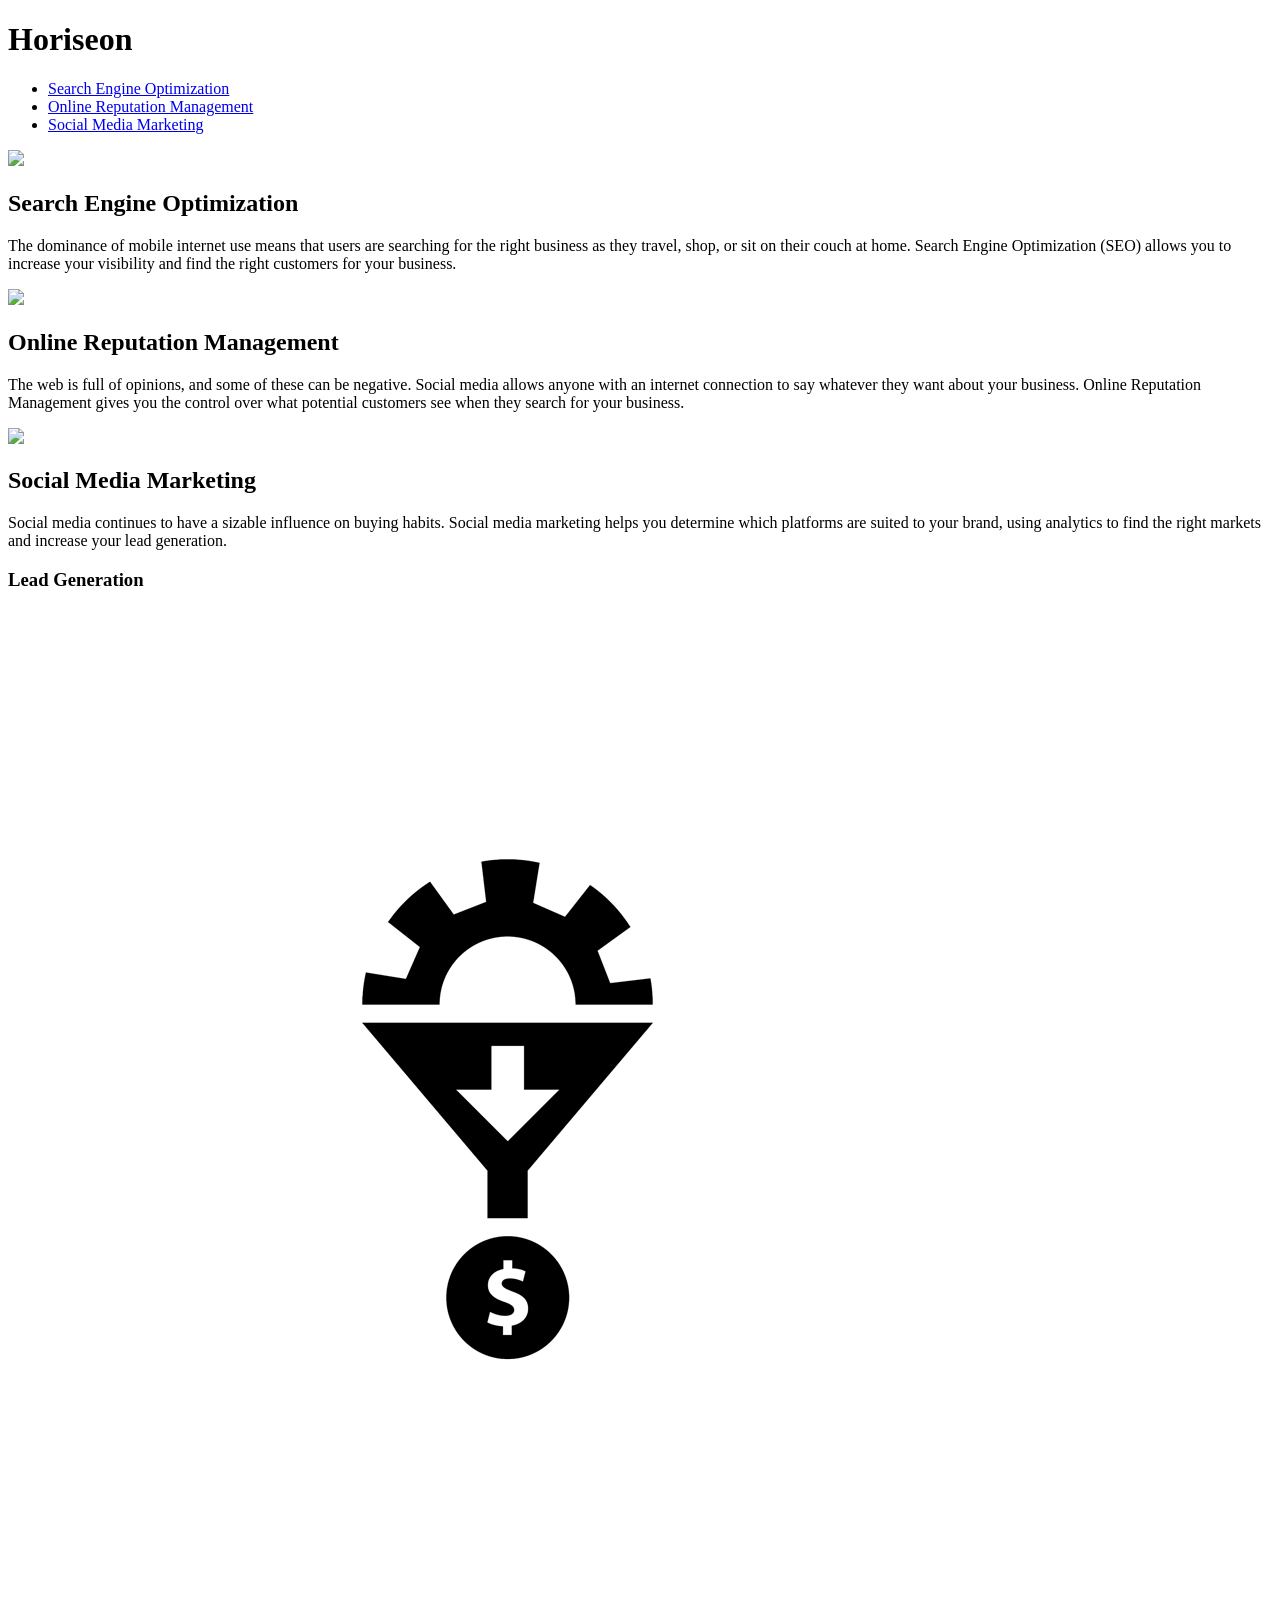
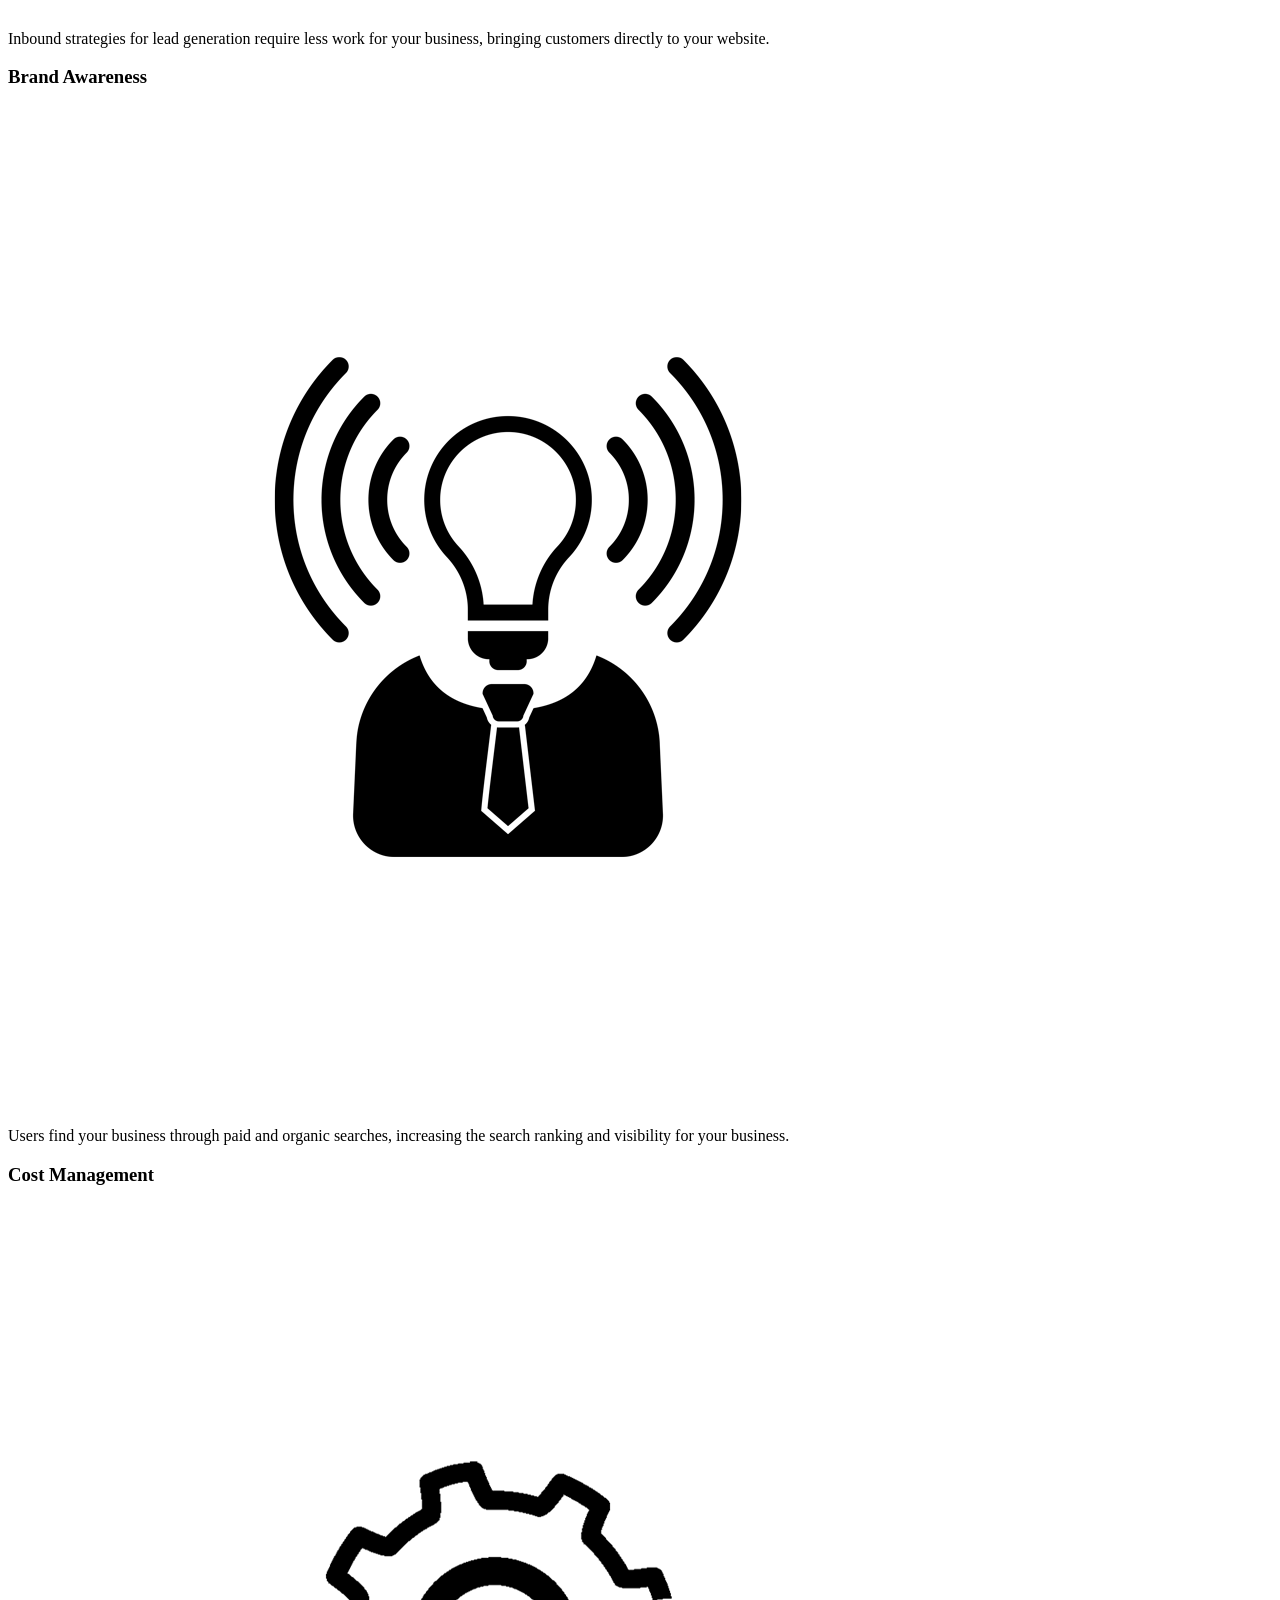
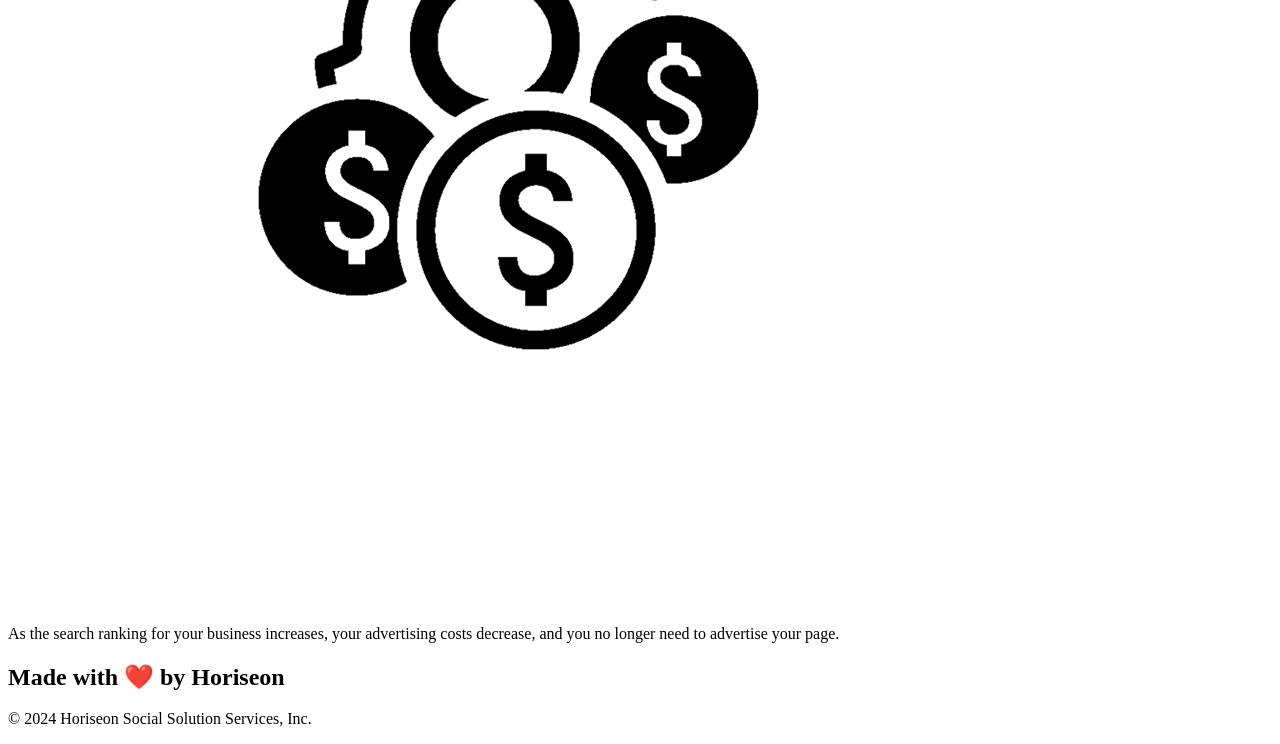
==== 02-Challenge/Develop/index.html @ 72c09d2f "added a title and fixed the links" ====
<!DOCTYPE html>
<html lang="en-us">

<header>
    <meta charset="UTF-8" />
    <link rel="stylesheet" href="./assets/css/style.css">
    <title>Horiseon on the Horizon</title>
</header>

<body>
    <div class="header">
        <h1>Hori<span class="seo">seo</span>n</h1>
        <div>
            <ul>
                <li>
                    <a href="#search-engine-optimization">Search Engine Optimization</a>
                </li>
                <li>
                    <a href="#online-reputation-management">Online Reputation Management</a>
                </li>
                <li>
                    <a href="#social-media-marketing">Social Media Marketing</a>
                </li>
            </ul>
        </div>
    </div>
    <div class="hero"></div>
    <div class="content">
        <div id="search-engine-optimization" class="search-engine-optimization">
            <img src="./assets/images/search-engine-optimization.jpg" class="float-left" />
            <h2>Search Engine Optimization</h2>
            <p>
                The dominance of mobile internet use means that users are searching for the right business as they travel, shop, or sit on their couch at home. Search Engine Optimization (SEO) allows you to increase your visibility and find the right customers for your business.
            </p>
        </div>
        <div id="online-reputation-management" class="online-reputation-management">
            <img src="./assets/images/online-reputation-management.jpg" class="float-right" />
            <h2>Online Reputation Management</h2>
            <p>
                The web is full of opinions, and some of these can be negative. Social media allows anyone with an internet connection to say whatever they want about your business. Online Reputation Management gives you the control over what potential customers see when they search for your business.
            </p>
        </div>
        <div id="social-media-marketing" class="social-media-marketing">
            <img src="./assets/images/social-media-marketing.jpg" class="float-left" />
            <h2>Social Media Marketing</h2>
            <p>
                Social media continues to have a sizable influence on buying habits. Social media marketing helps you determine which platforms are suited to your brand, using analytics to find the right markets and increase your lead generation.
            </p>
        </div>
    </div>
    <div class="benefits">
        <div class="benefit-lead">
            <h3>Lead Generation</h3>
            <img src="./assets/images/lead-generation.png" />
            <p>
                Inbound strategies for lead generation require less work for your business, bringing customers directly to your website.
            </p>
        </div>
        <div class="benefit-brand">
            <h3>Brand Awareness</h3>
            <img src="./assets/images/brand-awareness.png" />
            <p>
                Users find your business through paid and organic searches, increasing the search ranking and visibility for your business.
            </p>
        </div>
        <div class="benefit-cost">
            <h3>Cost Management</h3>
            <img src="./assets/images/cost-management.png" />
            <p>
                As the search ranking for your business increases, your advertising costs decrease, and you no longer need to advertise your page.
            </p>
        </div>
    </div>
    <div class="footer">
        <h2>Made with ❤️️ by Horiseon</h2>
        <p>
            &copy; 2024 Horiseon Social Solution Services, Inc.
        </p>
    </div>
</body>

</html>
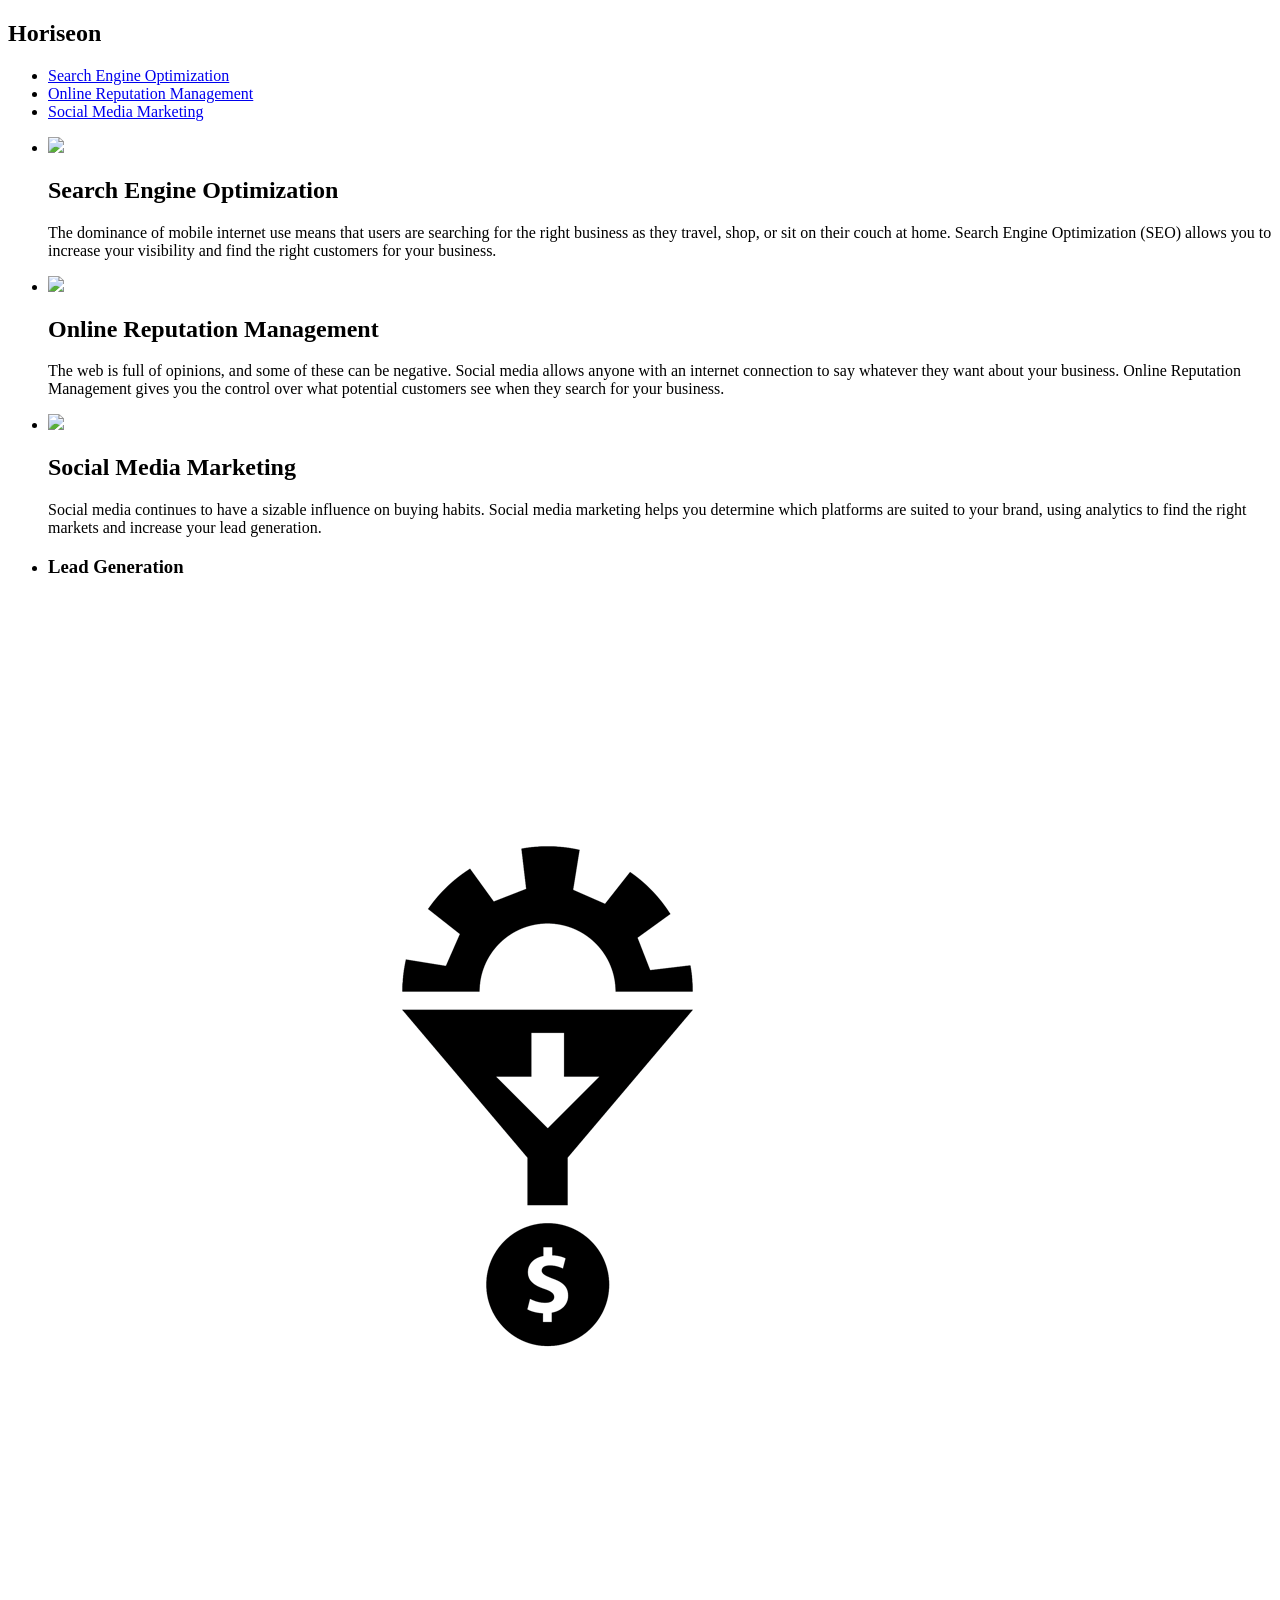
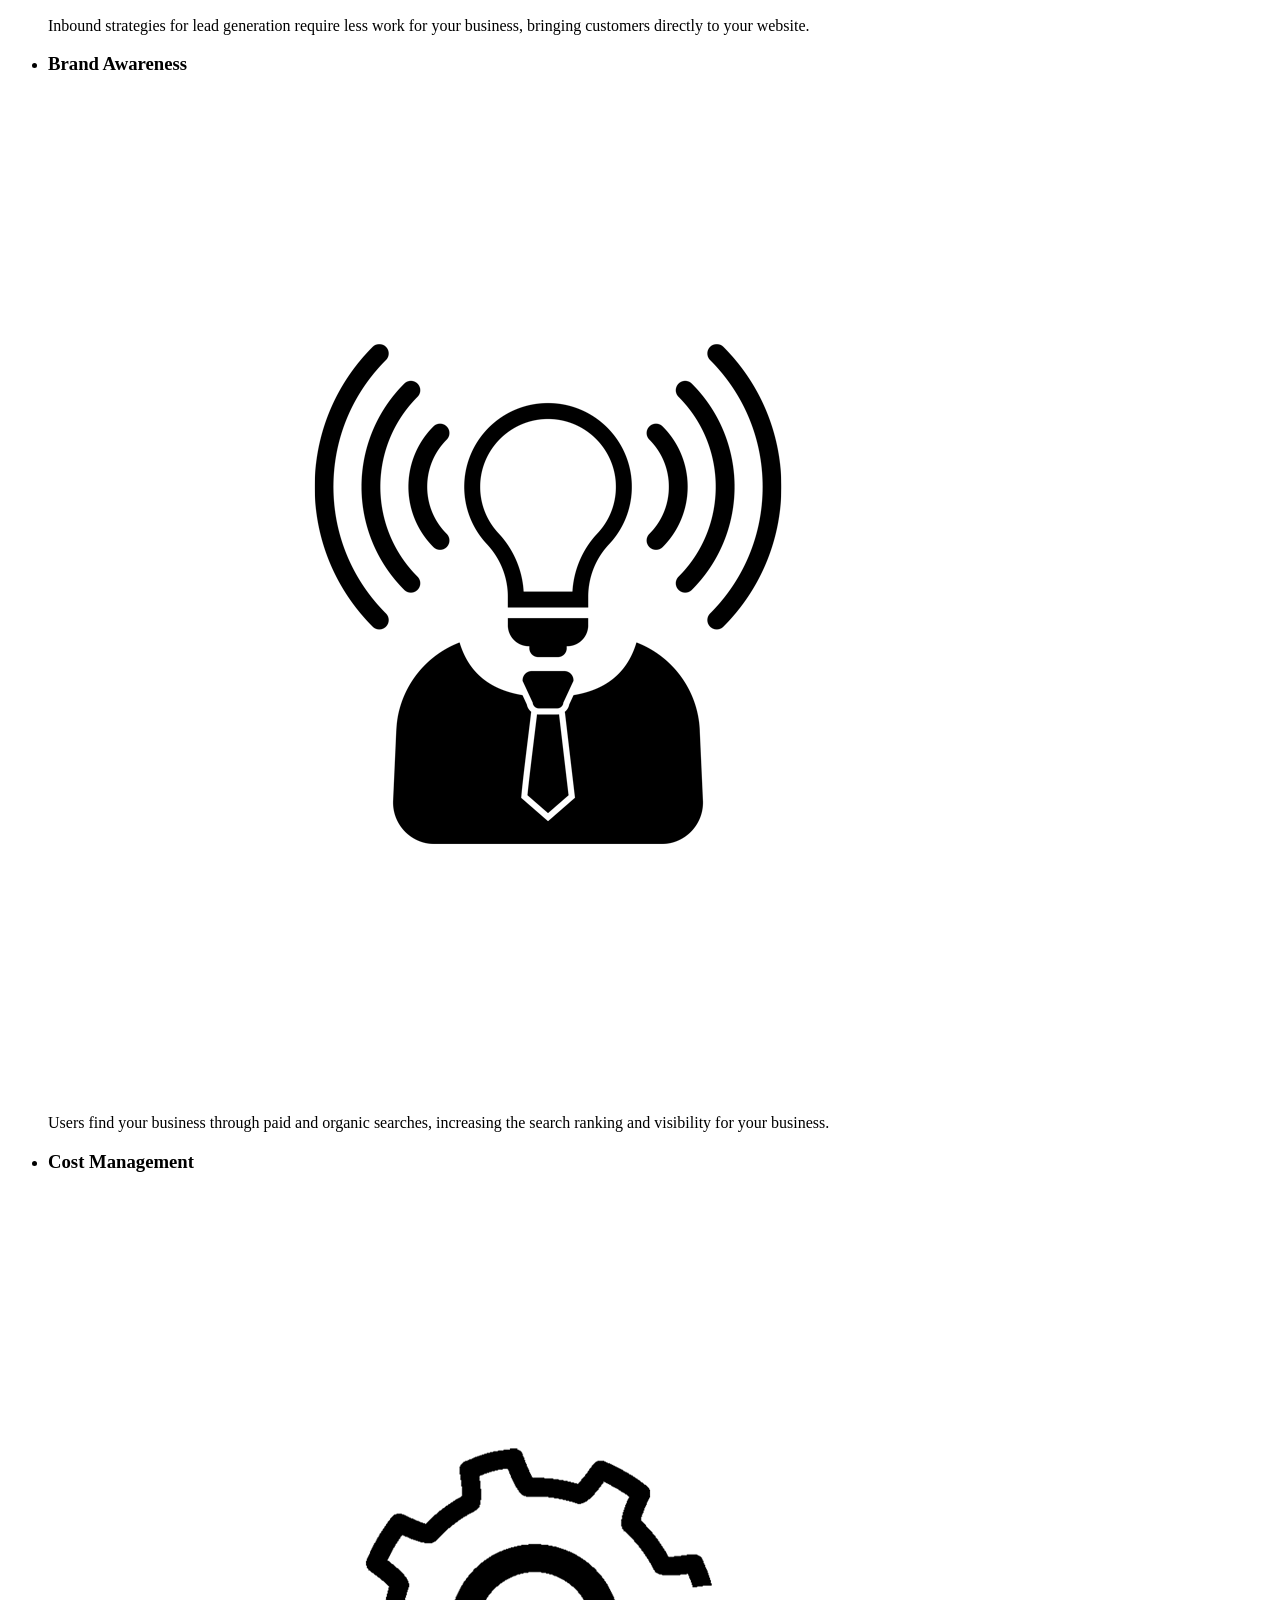
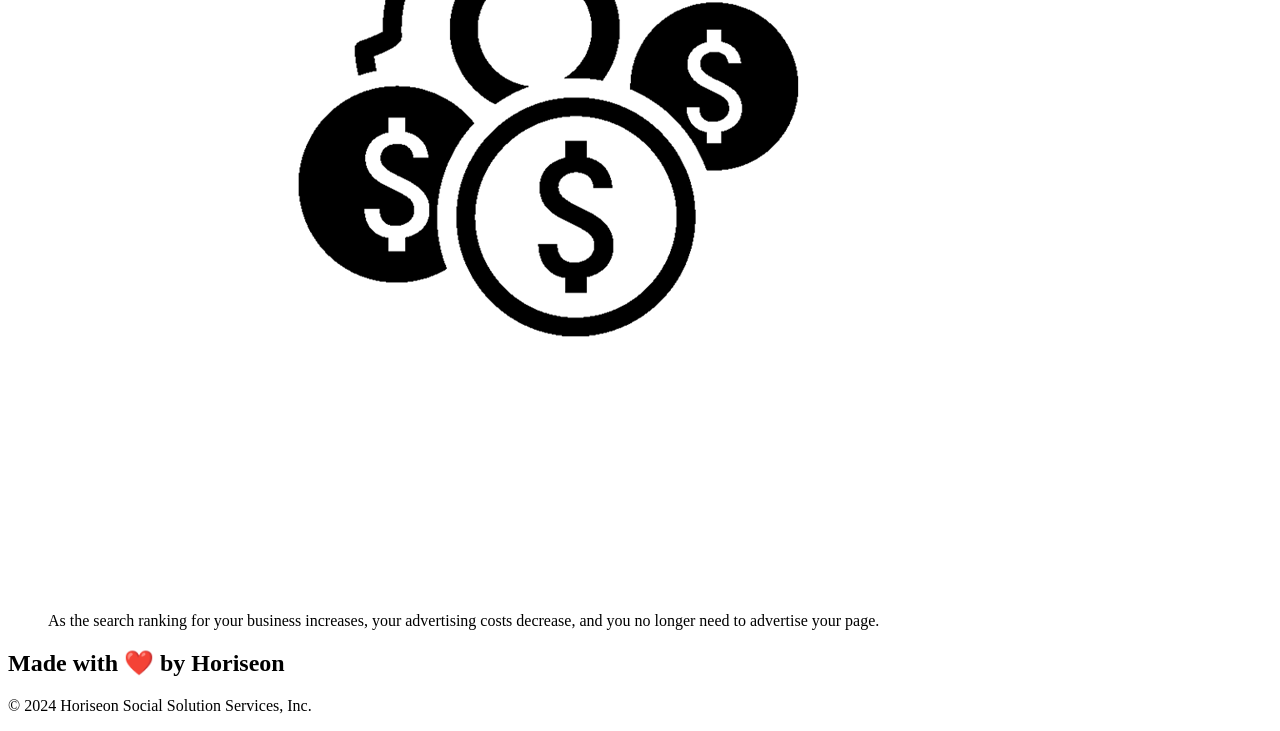
==== commit 94231282: "fixed the semantic elements to make them more cohesive and with better tags (hopefully)" ====
--- a/02-Challenge/Develop/index.html
+++ b/02-Challenge/Develop/index.html
@@ -1,14 +1,14 @@
 <!DOCTYPE html>
 <html lang="en-us">
 
-<header>
+<head>
     <meta charset="UTF-8" />
     <link rel="stylesheet" href="./assets/css/style.css">
     <title>Horiseon on the Horizon</title>
-</header>
+</head>
 
 <body>
-    <div class="header">
+    <section class="header">
         <h1>Hori<span class="seo">seo</span>n</h1>
         <div>
             <ul>
@@ -23,60 +23,65 @@
                 </li>
             </ul>
         </div>
-    </div>
-    <div class="hero"></div>
-    <div class="content">
-        <div id="search-engine-optimization" class="search-engine-optimization">
-            <img src="./assets/images/search-engine-optimization.jpg" class="float-left" />
-            <h2>Search Engine Optimization</h2>
-            <p>
-                The dominance of mobile internet use means that users are searching for the right business as they travel, shop, or sit on their couch at home. Search Engine Optimization (SEO) allows you to increase your visibility and find the right customers for your business.
-            </p>
-        </div>
-        <div id="online-reputation-management" class="online-reputation-management">
-            <img src="./assets/images/online-reputation-management.jpg" class="float-right" />
-            <h2>Online Reputation Management</h2>
-            <p>
-                The web is full of opinions, and some of these can be negative. Social media allows anyone with an internet connection to say whatever they want about your business. Online Reputation Management gives you the control over what potential customers see when they search for your business.
-            </p>
-        </div>
-        <div id="social-media-marketing" class="social-media-marketing">
-            <img src="./assets/images/social-media-marketing.jpg" class="float-left" />
-            <h2>Social Media Marketing</h2>
-            <p>
-                Social media continues to have a sizable influence on buying habits. Social media marketing helps you determine which platforms are suited to your brand, using analytics to find the right markets and increase your lead generation.
-            </p>
-        </div>
-    </div>
-    <div class="benefits">
-        <div class="benefit-lead">
-            <h3>Lead Generation</h3>
-            <img src="./assets/images/lead-generation.png" />
-            <p>
-                Inbound strategies for lead generation require less work for your business, bringing customers directly to your website.
-            </p>
-        </div>
-        <div class="benefit-brand">
-            <h3>Brand Awareness</h3>
-            <img src="./assets/images/brand-awareness.png" />
-            <p>
-                Users find your business through paid and organic searches, increasing the search ranking and visibility for your business.
-            </p>
-        </div>
-        <div class="benefit-cost">
-            <h3>Cost Management</h3>
-            <img src="./assets/images/cost-management.png" />
-            <p>
-                As the search ranking for your business increases, your advertising costs decrease, and you no longer need to advertise your page.
-            </p>
-        </div>
-    </div>
-    <div class="footer">
+    </section>
+    <section class="hero"></section>
+    <section class="content">
+        <ul>
+            <li id="search-engine-optimization" class="search-engine-optimization">
+                <img src="./assets/images/search-engine-optimization.jpg" class="float-left" />
+                <h2>Search Engine Optimization</h2>
+                <p>
+                    The dominance of mobile internet use means that users are searching for the right business as they travel, shop, or sit on their couch at home. Search Engine Optimization (SEO) allows you to increase your visibility and find the right customers for your business.
+                </p>
+            </li>
+            <li id="online-reputation-management" class="online-reputation-management">
+                <img src="./assets/images/online-reputation-management.jpg" class="float-right" />
+                <h2>Online Reputation Management</h2>
+                <p>
+                    The web is full of opinions, and some of these can be negative. Social media allows anyone with an internet connection to say whatever they want about your business. Online Reputation Management gives you the control over what potential customers see when they search for your business.
+                </p>
+            </li>
+            <li id="social-media-marketing" class="social-media-marketing">
+                <img src="./assets/images/social-media-marketing.jpg" class="float-left" />
+                <h2>Social Media Marketing</h2>
+                <p>
+                    Social media continues to have a sizable influence on buying habits. Social media marketing helps you determine which platforms are suited to your brand, using analytics to find the right markets and increase your lead generation.
+                </p>
+            </li>
+        </ul>
+    </section>
+    <section class="benefits">
+        <section class="benefit-lead">
+            <ul>
+                <li><h3>Lead Generation</h3>
+                    <img src="./assets/images/lead-generation.png" />
+                    <p>
+                        Inbound strategies for lead generation require less work for your business, bringing customers directly to your website.
+                    </p>
+                </li>
+                <li class="benefit-brand">
+                    <h3>Brand Awareness</h3>
+                    <img src="./assets/images/brand-awareness.png" />
+                    <p>
+                        Users find your business through paid and organic searches, increasing the search ranking and visibility for your business.
+                    </p>
+                </li>
+                <li class="benefit-cost">
+                    <h3>Cost Management</h3>
+                    <img src="./assets/images/cost-management.png" />
+                    <p>
+                        As the search ranking for your business increases, your advertising costs decrease, and you no longer need to advertise your page.
+                    </p>
+                </li>
+            </ul>
+        </section>
+    </section>
+    <section class="footer">
         <h2>Made with ❤️️ by Horiseon</h2>
         <p>
             &copy; 2024 Horiseon Social Solution Services, Inc.
         </p>
-    </div>
+    </section>
 </body>
 
 </html>
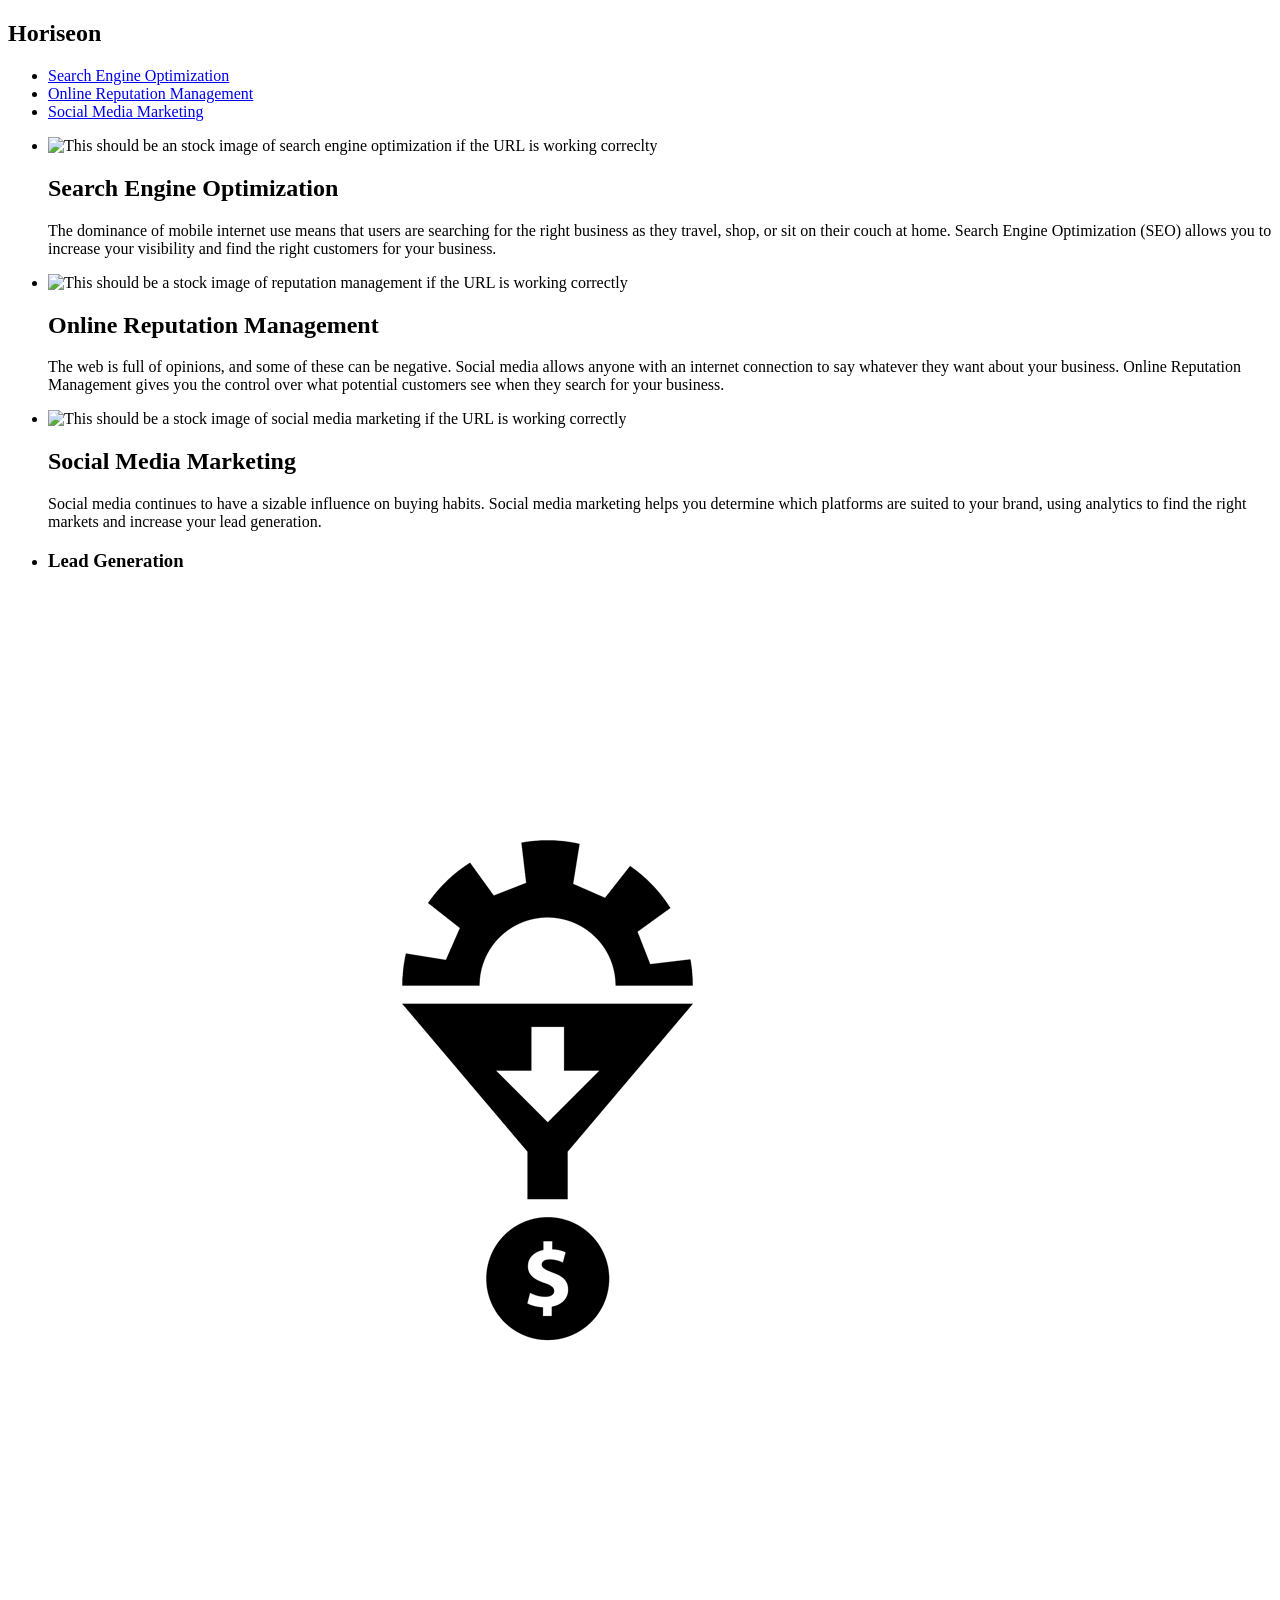
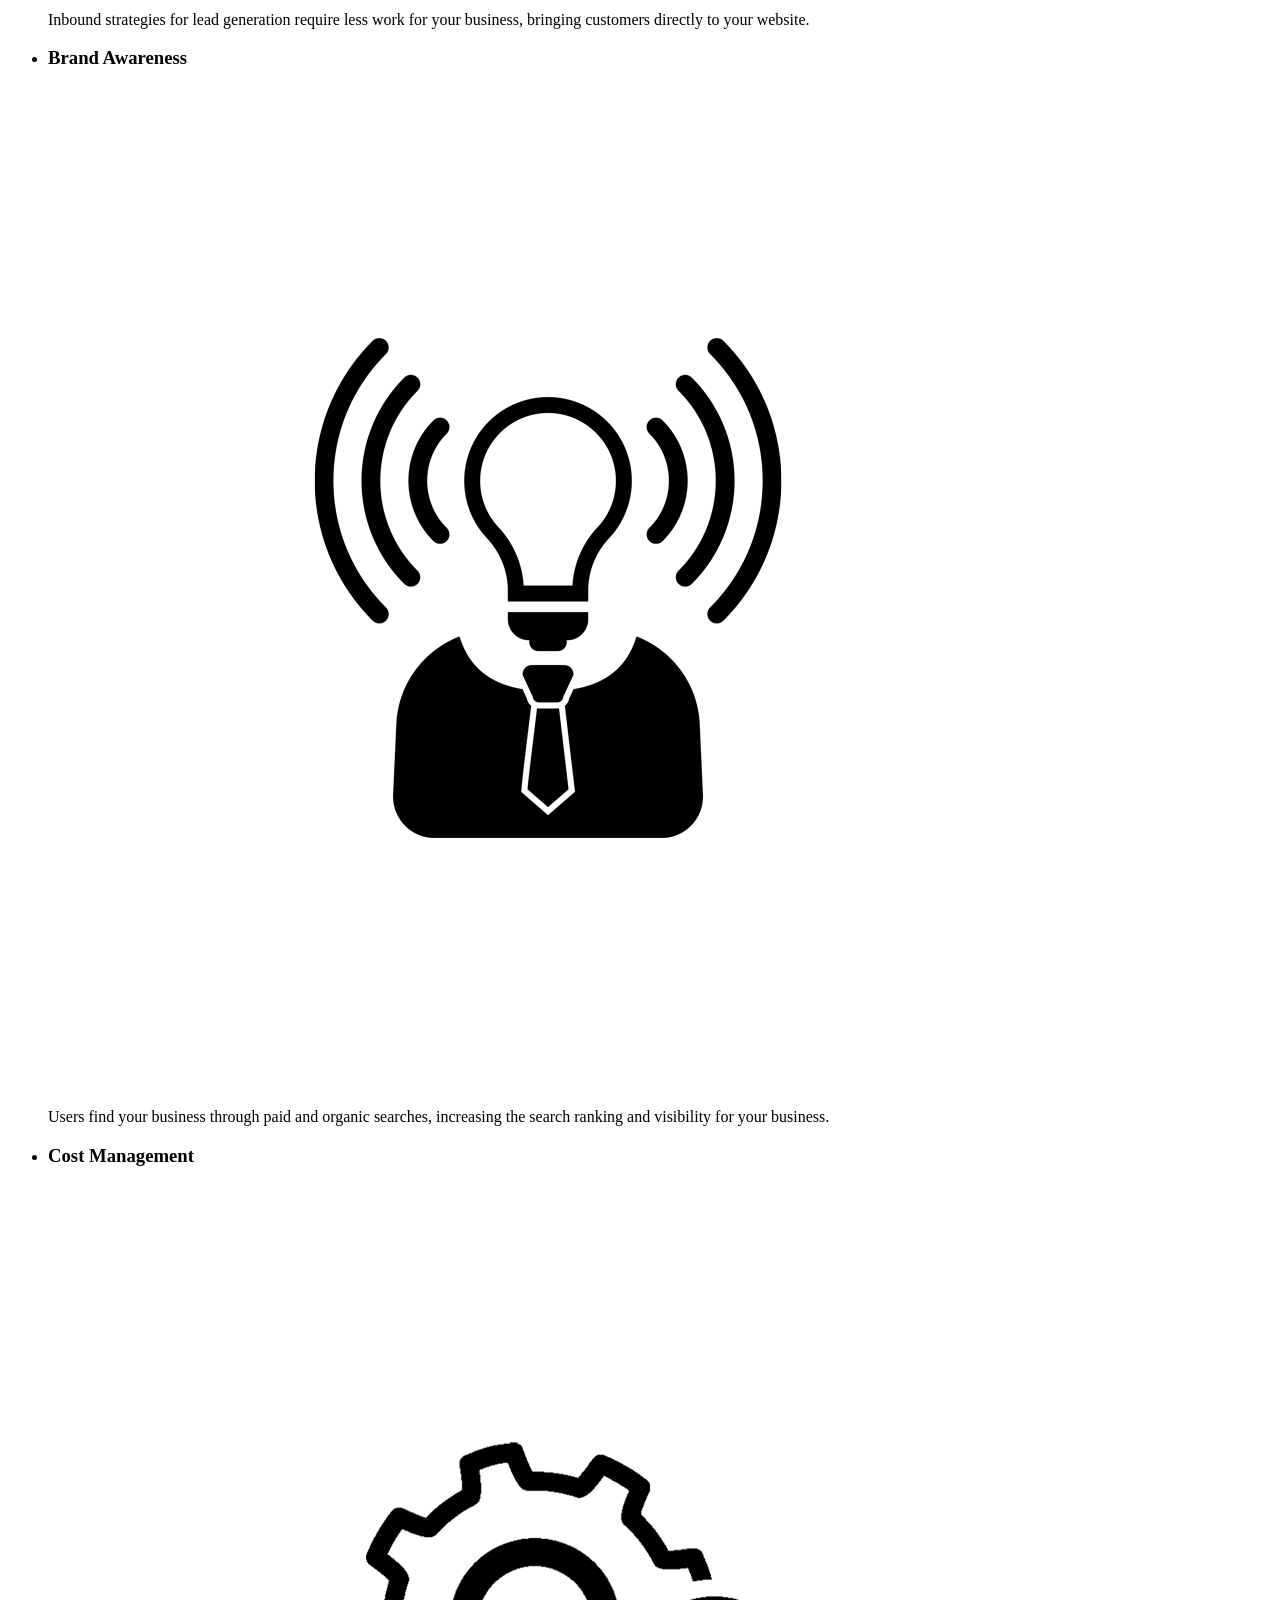
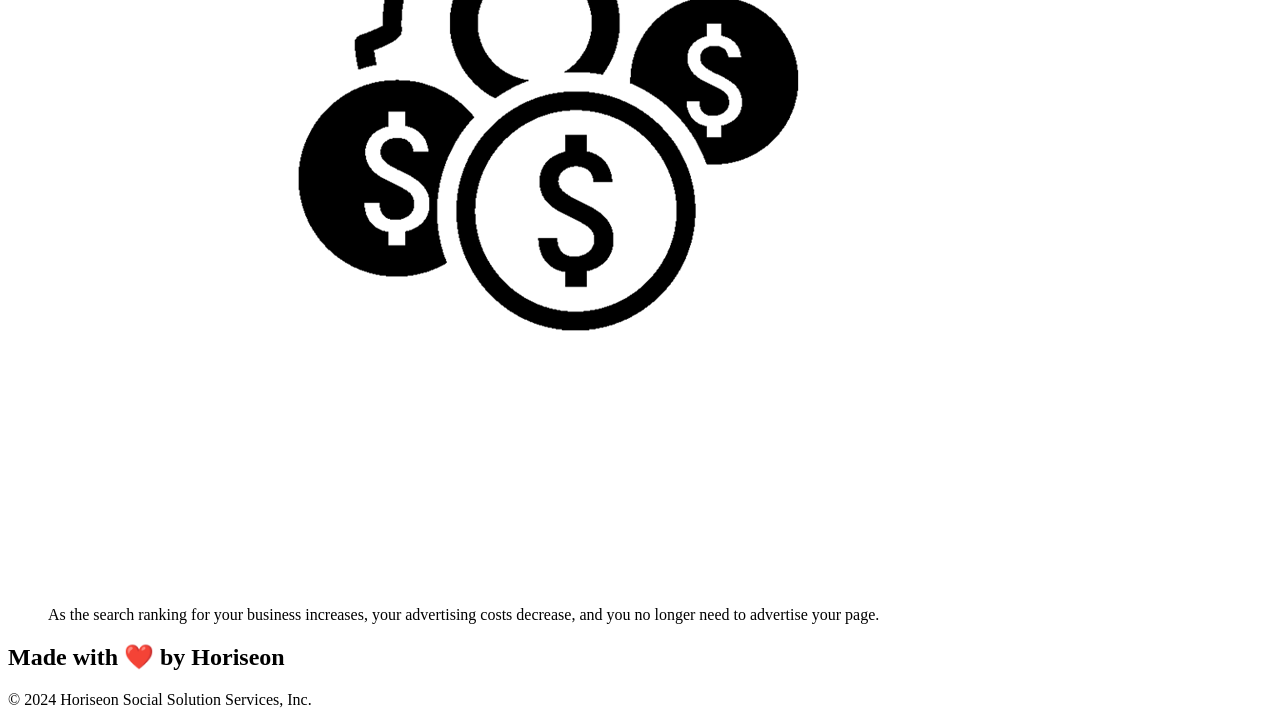
==== commit 8c720a3d: "Image Elements" ====
--- a/02-Challenge/Develop/index.html
+++ b/02-Challenge/Develop/index.html
@@ -28,21 +28,21 @@
     <section class="content">
         <ul>
             <li id="search-engine-optimization" class="search-engine-optimization">
-                <img src="./assets/images/search-engine-optimization.jpg" class="float-left" />
+                <img src="./assets/images/search-engine-optimization.jpg" alt="This should be an stock image of search engine optimization if the URL is working correclty" class="float-left" />
                 <h2>Search Engine Optimization</h2>
                 <p>
                     The dominance of mobile internet use means that users are searching for the right business as they travel, shop, or sit on their couch at home. Search Engine Optimization (SEO) allows you to increase your visibility and find the right customers for your business.
                 </p>
             </li>
             <li id="online-reputation-management" class="online-reputation-management">
-                <img src="./assets/images/online-reputation-management.jpg" class="float-right" />
+                <img src="./assets/images/online-reputation-management.jpg" alt="This should be a stock image of reputation management if the URL is working correctly" class="float-right" />
                 <h2>Online Reputation Management</h2>
                 <p>
                     The web is full of opinions, and some of these can be negative. Social media allows anyone with an internet connection to say whatever they want about your business. Online Reputation Management gives you the control over what potential customers see when they search for your business.
                 </p>
             </li>
             <li id="social-media-marketing" class="social-media-marketing">
-                <img src="./assets/images/social-media-marketing.jpg" class="float-left" />
+                <img src="./assets/images/social-media-marketing.jpg" alt="This should be a stock image of social media marketing if the URL is working correctly" class="float-left" />
                 <h2>Social Media Marketing</h2>
                 <p>
                     Social media continues to have a sizable influence on buying habits. Social media marketing helps you determine which platforms are suited to your brand, using analytics to find the right markets and increase your lead generation.
@@ -54,21 +54,21 @@
         <section class="benefit-lead">
             <ul>
                 <li><h3>Lead Generation</h3>
-                    <img src="./assets/images/lead-generation.png" />
+                    <img src="./assets/images/lead-generation.png" alt="This should be our in house image depicting lead generation if the URL is working" />
                     <p>
                         Inbound strategies for lead generation require less work for your business, bringing customers directly to your website.
                     </p>
                 </li>
                 <li class="benefit-brand">
                     <h3>Brand Awareness</h3>
-                    <img src="./assets/images/brand-awareness.png" />
+                    <img src="./assets/images/brand-awareness.png" alt="This should be our in house image depicting brand awareness if the URL is working" />
                     <p>
                         Users find your business through paid and organic searches, increasing the search ranking and visibility for your business.
                     </p>
                 </li>
                 <li class="benefit-cost">
                     <h3>Cost Management</h3>
-                    <img src="./assets/images/cost-management.png" />
+                    <img src="./assets/images/cost-management.png" alt="This should be our in house image depicitng cost management if the URL is working" />
                     <p>
                         As the search ranking for your business increases, your advertising costs decrease, and you no longer need to advertise your page.
                     </p>
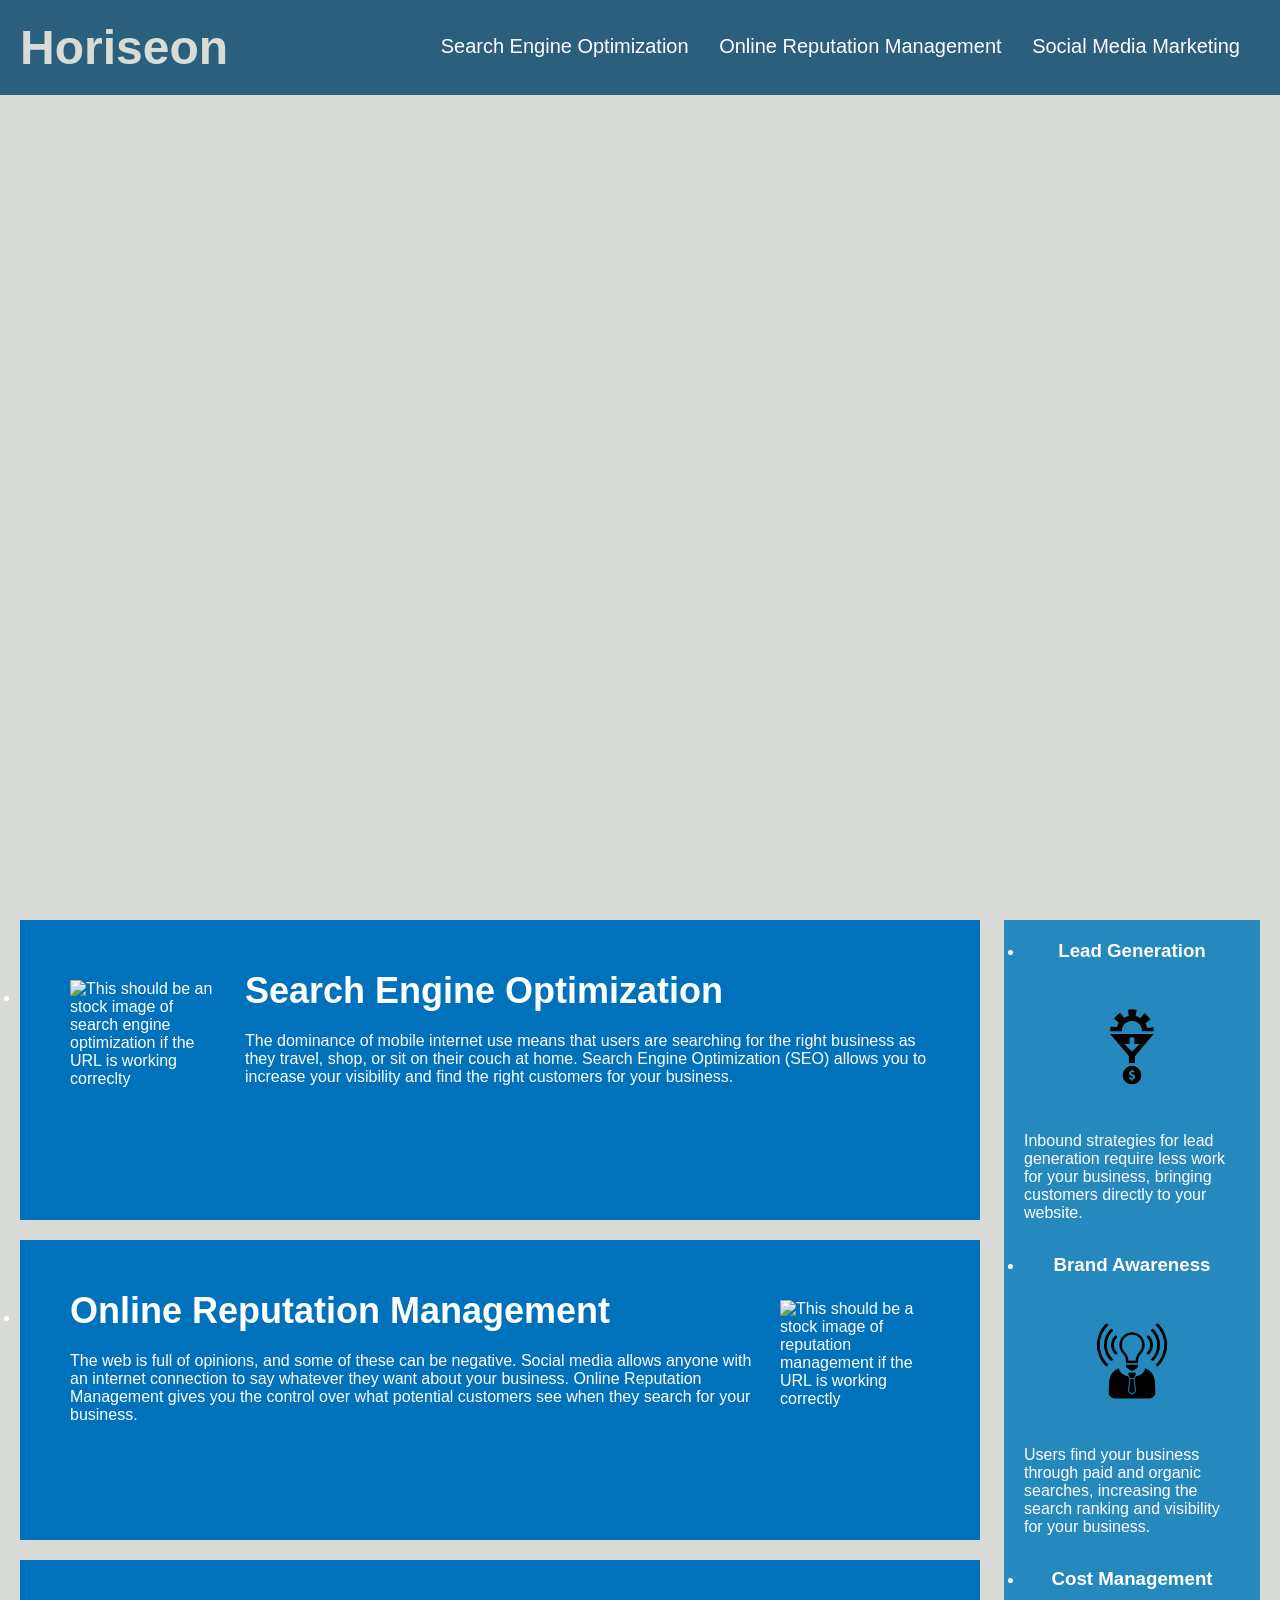
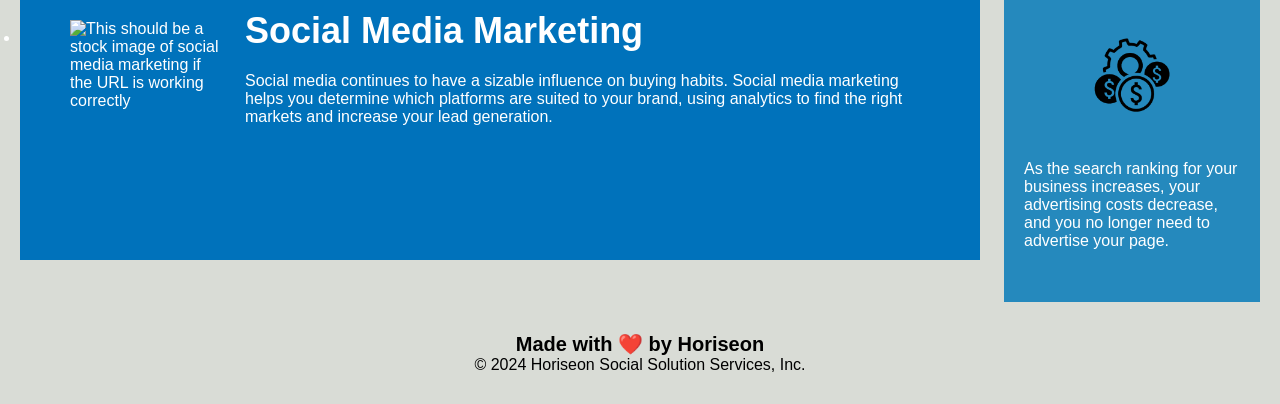
==== commit dbeb92b8: "CSS Fixes" ====
--- a/02-Challenge/Develop/index.html
+++ b/02-Challenge/Develop/index.html
@@ -10,7 +10,8 @@
 <body>
     <section class="header">
         <h1>Hori<span class="seo">seo</span>n</h1>
-        <div>
+        <section>
+            <!-- All these links should be working -->
             <ul>
                 <li>
                     <a href="#search-engine-optimization">Search Engine Optimization</a>
@@ -22,10 +23,11 @@
                     <a href="#social-media-marketing">Social Media Marketing</a>
                 </li>
             </ul>
-        </div>
+        </section>
     </section>
     <section class="hero"></section>
     <section class="content">
+        <!-- The links at the top should lead you to each one of these and be on the left-->
         <ul>
             <li id="search-engine-optimization" class="search-engine-optimization">
                 <img src="./assets/images/search-engine-optimization.jpg" alt="This should be an stock image of search engine optimization if the URL is working correclty" class="float-left" />
@@ -51,33 +53,35 @@
         </ul>
     </section>
     <section class="benefits">
-        <section class="benefit-lead">
-            <ul>
-                <li><h3>Lead Generation</h3>
-                    <img src="./assets/images/lead-generation.png" alt="This should be our in house image depicting lead generation if the URL is working" />
-                    <p>
-                        Inbound strategies for lead generation require less work for your business, bringing customers directly to your website.
-                    </p>
-                </li>
-                <li class="benefit-brand">
-                    <h3>Brand Awareness</h3>
-                    <img src="./assets/images/brand-awareness.png" alt="This should be our in house image depicting brand awareness if the URL is working" />
-                    <p>
-                        Users find your business through paid and organic searches, increasing the search ranking and visibility for your business.
-                    </p>
-                </li>
-                <li class="benefit-cost">
-                    <h3>Cost Management</h3>
-                    <img src="./assets/images/cost-management.png" alt="This should be our in house image depicitng cost management if the URL is working" />
-                    <p>
-                        As the search ranking for your business increases, your advertising costs decrease, and you no longer need to advertise your page.
-                    </p>
-                </li>
-            </ul>
-        </section>
+                    <!-- This section should be on the right  -->
+        <ul>
+            <li class="benefit-lead">
+                <h3>Lead Generation</h3>
+                <img src="./assets/images/lead-generation.png" alt="This should be our in house image depicting lead generation if the URL is working" />
+                <p>
+                    Inbound strategies for lead generation require less work for your business, bringing customers directly to your website.
+                </p>
+            </li>
+            <li class="benefit-brand">
+                <h3>Brand Awareness</h3>
+                <img src="./assets/images/brand-awareness.png" alt="This should be our in house image depicting brand awareness if the URL is working" />
+                <p>
+                    Users find your business through paid and organic searches, increasing the search ranking and visibility for your business.
+                </p>
+            </li>
+            <li class="benefit-cost">
+                <h3>Cost Management</h3>
+                <img src="./assets/images/cost-management.png" alt="This should be our in house image depicitng cost management if the URL is working" />
+                <p>
+                    As the search ranking for your business increases, your advertising costs decrease, and you no longer need to advertise your page.
+                </p>
+            </li>
+        </ul>
     </section>
+    <!-- every image should have a functional alt -->
     <section class="footer">
-        <h2>Made with ❤️️ by Horiseon</h2>
+        <h4>Made with ❤️️ by Horiseon</h4>
+        <!-- Added a new header to make sure CSS for h2 didnt clash -->
         <p>
             &copy; 2024 Horiseon Social Solution Services, Inc.
         </p>
--- a/02-Challenge/Develop/assets/css/style.css
+++ b/02-Challenge/Develop/assets/css/style.css
@@ -0,0 +1,166 @@
+* {
+    box-sizing: border-box;
+    padding: 0;
+    margin: 0;
+}
+
+body {
+    background-color: #d9dcd6;
+}
+
+.header {
+    padding: 20px;
+    font-family: 'Trebuchet MS', 'Lucida Sans Unicode', 'Lucida Grande', 'Lucida Sans', Arial, sans-serif;
+    background-color: #2a607c;
+    color: #ffffff;
+}
+
+.header h1 {
+    display: inline-block;
+    font-size: 48px;
+    color: #d9dcd6
+}
+
+.header section {
+    padding-top: 15px;
+    margin-right: 20px;
+    float: right;
+    font-family: 'Gill Sans', 'Gill Sans MT', Calibri, 'Trebuchet MS', sans-serif;
+    font-size: 20px;
+}
+
+.header section ul {
+    list-style-type: none;
+}
+
+.header section ul li {
+    display: inline-block;
+    margin-left: 25px;
+}
+
+a {
+    color: #ffffff;
+    text-decoration: none;
+}
+
+p {
+    font-size: 16px;
+}
+
+.hero {
+    height: 800px;
+    width: 100%;
+    margin-bottom: 25px;
+    background-image: url("../images/digital-marketing-meeting.jpg");
+    background-size: cover;
+    background-position: center;
+}
+
+.float-left {
+    float: left;
+    margin-right: 25px;
+}
+
+.float-right {
+    float: right;
+    margin-left: 25px;
+}
+
+.content {
+    width: 75%;
+    display: inline-block;
+    margin-left: 20px;
+    
+}
+
+.benefits {
+    margin-right: 20px;
+    padding: 20px;
+    clear: both;
+    float: right;
+    width: 20%;
+    height: 100%;
+    font-family: 'Gill Sans', 'Gill Sans MT', Calibri, 'Trebuchet MS', sans-serif;
+    background-color: #2589bd;
+}
+
+.benefit-lead {
+    margin-bottom: 32px;
+    color: #ffffff;
+}
+
+.benefit-brand {
+    margin-bottom: 32px;
+    color: #ffffff;
+}
+
+.benefit-cost {
+    margin-bottom: 32px;
+    color: #ffffff;
+}
+
+h3 {
+    margin-bottom: 10px;
+    text-align: center;
+}
+
+img {
+    display: block;
+    margin: 10px auto;
+    max-width: 150px;
+}
+
+.search-engine-optimization {
+    margin-bottom: 20px;
+    padding: 50px;
+    height: 300px;
+    font-family: 'Gill Sans', 'Gill Sans MT', Calibri, 'Trebuchet MS', sans-serif;
+    background-color: #0072bb;
+    color: #ffffff;
+}
+
+.online-reputation-management {
+    margin-bottom: 20px;
+    padding: 50px;
+    height: 300px;
+    font-family: 'Gill Sans', 'Gill Sans MT', Calibri, 'Trebuchet MS', sans-serif;
+    background-color: #0072bb;
+    color: #ffffff;
+}
+
+.social-media-marketing {
+    margin-bottom: 20px;
+    padding: 50px;
+    height: 300px;
+    font-family: 'Gill Sans', 'Gill Sans MT', Calibri, 'Trebuchet MS', sans-serif;
+    background-color: #0072bb;
+    color: #ffffff;
+}
+
+.search-engine-optimization img {
+    max-height: 200px;
+}
+
+.online-reputation-management img {
+    max-height: 200px;
+}
+
+.social-media-marketing img {
+    max-height: 200px;
+}
+
+h2 {
+    margin-bottom: 20px;
+    font-size: 36px;
+}
+
+.footer {
+    padding: 30px;
+    clear: both;
+    font-family: 'Trebuchet MS', 'Lucida Sans Unicode', 'Lucida Grande', 'Lucida Sans', Arial, sans-serif;
+    text-align: center;
+}
+/* added a new header here so as not to clash with h2 above */
+h4 {
+    font-size: 20px;
+}
